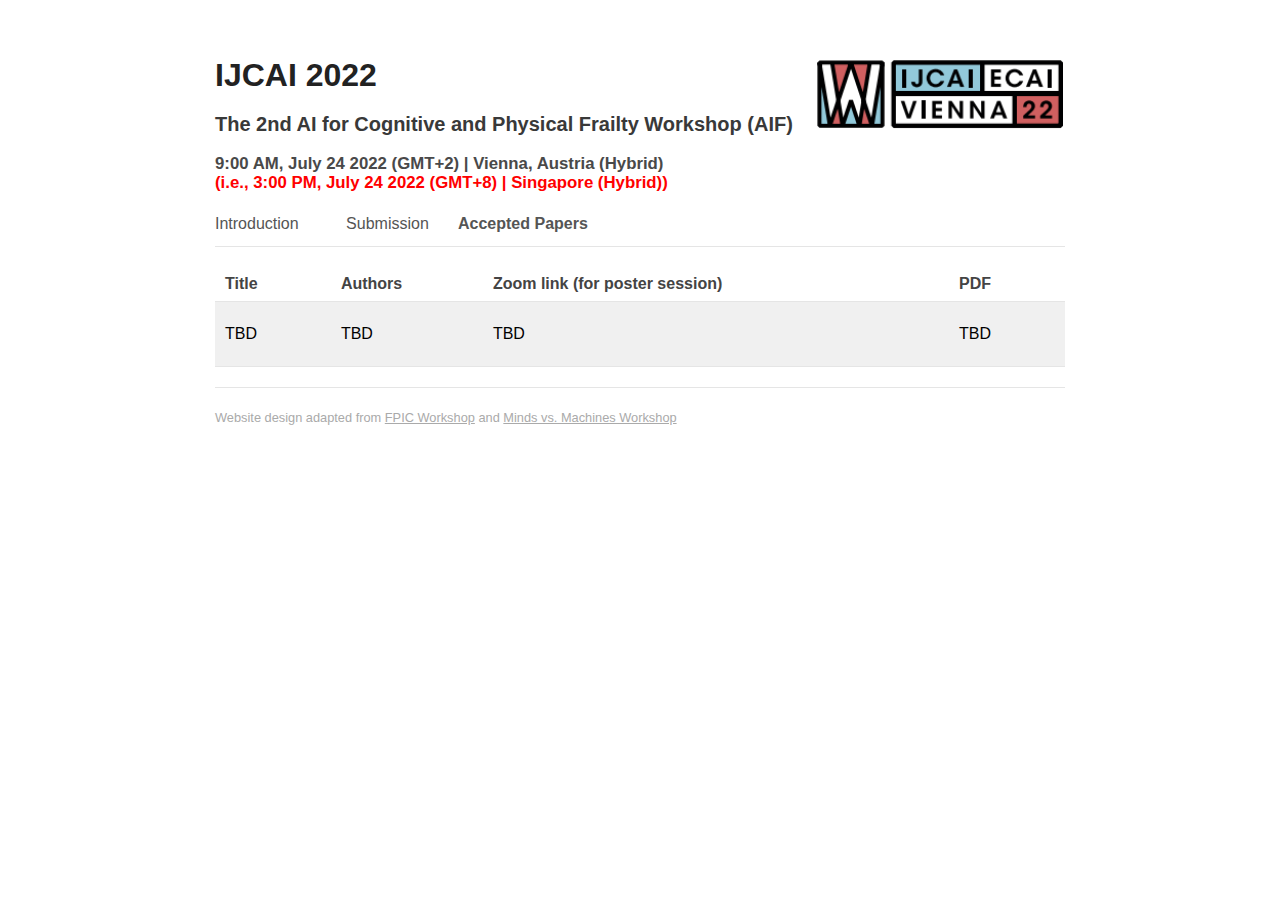
==== accepted.html @ 22c2de99 "Update accepted.html" ====
<!DOCTYPE html>
<html>

<head>
  <meta http-equiv="Content-Type" content="text/html; charset=UTF-8">

  <meta http-equiv="X-UA-Compatible" content="chrome=1">
  <title>IJCAI 2021 AI for Cognitive and Physical Frailty Workshop</title>

  <link rel="stylesheet" href="./css/font.css">
  <link rel="stylesheet" href="./css/styles.css">
  <link rel="stylesheet" href="./css/pygment_trac.css">

  <style id="style-1-cropbar-clipper">
    /* Copyright 2014 Evernote Corporation. All rights reserved. */
    .en-markup-crop-options {
      top: 18px !important;
      left: 50% !important;
      margin-left: -100px !important;
      width: 200px !important;
      border: 2px rgba(255, 255, 255, .38) solid !important;
      border-radius: 4px !important;
    }

    .en-markup-crop-options div div:first-of-type {
      margin-left: 0px !important;
    }
  </style>
</head>

<body data-new-gr-c-s-check-loaded="14.987.0" data-gr-ext-installed="">
  <div class="wrapper">
<header>
     <a href="https://ijcai-22.org/"><img class="logo" src="./img/IJCAI2022_Logo.png" width="250px" 
 align="bottom"></a> 
   <h1>IJCAI 2022</h1> 
 <h2>The 2nd AI for Cognitive and Physical Frailty Workshop (AIF)</h2> 
 <h3>9:00 AM, July 24 2022 (GMT+2) | Vienna, Austria (Hybrid) 
 <br> <b style="color:red">(i.e., 3:00 PM, July 24 2022 (GMT+8) | Singapore (Hybrid))</b></h3> 


      <ul>
        <li>
          <a href="index.html" title="">Introduction</a>
        </li>
        <li>
          <a href="submission.html" title="">Submission</a>
        </li>
        <li style="min-width:150px"  class="active">
          <a href="accepted.html" title="">Accepted Papers</a>
        </li>
<!--        <li>-->
<!--          <a href="sponsor.html" title="">Sponsors</a>-->
<!--        </li>-->
      </ul>

      <hr>
    </header>

    <table>

      <thead>
        <tr>
          <th class="title">Title</th>
          <th class="authors">Authors</th>
          <th class="zoom">Zoom link (for poster session)</th>
          <th class="pdf">PDF</th>
        </tr>
      </thead>

  
      <tbody>
        <tr class="oddrow">
          <td class="title">TBD</td>
          <td class="authors">TBD</td>
          <td class="zoom">TBD</td>
          <td class="pdf">TBD</a></td>
        </tr>
      </tbody>

<!--        <tr class="oddrow">-->
<!--          <td class="title">-->
<!--            <p>Counterfactual Generative Networks</p>-->
<!--          </td>-->
<!--          <td class="authors">Axel Sauer, Andreas Geiger</td>-->
<!--          <td class="zoom">TBD</td>-->
<!--          <td class="pdf"><a href="./papers/0004.pdf">PDF</a></td>-->
<!--        </tr>-->

    </table>
    
    <!--<p>
                <strong><a href="http://openaccess.thecvf.com/content_CVPR_2019/papers/Meshry_Neural_Rerendering_in_the_Wild_CVPR_2019_paper.pdf"> Total Scene Capture: Neural Rerendering in the Wild</a></strong>
                <br/>
                Moustafa Meshry, Ricardo Martin-Brualla, Noah Snavely, Hugues Hoppe, Sameh Khamis, Rohit Pandey, Dan B Goldman        
          </p> -->
    <footer>
      <hr>
      <p class="credit">Website design adapted from <a href="https://www.visionmeetscognition.org/index.html">FPIC
          Workshop</a> and <a href="http://www.mindsvsmachines.com/index.html">Minds vs. Machines Workshop</a> </p>
    </footer>

  </div>



</body>

</html>
---- css/font.css ----
@font-face {
  font-family: 'Lato';
  font-style: normal;
  font-weight: 300;
  src: local('Lato Light'), local('Lato-Light'), 
       url(../fonts/22JRxvfANxSmnAhzbFH8PgLUuEpTyoUstqEm5AMlJo4.woff2) format('woff2'),
       url(../fonts/kcf5uOXucLcbFOydGU24WALUuEpTyoUstqEm5AMlJo4.woff) format('woff');
  unicode-range: U+0000-00FF, U+0131, U+0152-0153, U+02C6, U+02DA, U+02DC, U+2000-206F, U+2074, U+20AC, U+2212, U+2215, U+E0FF, U+EFFD, U+F000;
}
@font-face {
  font-family: 'Lato';
  font-style: normal;
  font-weight: 700;
  src: local('Lato Bold'), local('Lato-Bold'), 
       url(../fonts/MgNNr5y1C_tIEuLEmicLmwLUuEpTyoUstqEm5AMlJo4.woff2) format('woff2'),
       url(../fonts/qdgUG4U09HnJwhYI-uK18wLUuEpTyoUstqEm5AMlJo4.woff) format('woff');
  unicode-range: U+0000-00FF, U+0131, U+0152-0153, U+02C6, U+02DA, U+02DC, U+2000-206F, U+2074, U+20AC, U+2212, U+2215, U+E0FF, U+EFFD, U+F000;
}
---- css/styles.css ----
body {
  padding:50px;
  font:16px/1.5 Lato, "Helvetica Neue", Helvetica, Arial, sans-serif;
  color:#000;
  font-weight:300;
}
h1, h2, h3, h4, h5, h6 {
  color:#222;
  margin:0 0 20px;
}
p, ul, ol, table, pre, dl {
  margin:0 0 20px;
}
h1, h2, h3, h4 {
  line-height:1.1;
}
h1 {
  font-size: 200%;
}
h2 {
  font-size: 125%;
  color:#393939;
}
h3 {
  font-size: 105%;
  color:#494949;
}
h4, h5, h6 {
  font-size: 100%;
  font-style: italic;
  color:#494949;
}
a {
  color:#39c;
  font-weight:400;
  text-decoration:none;
}
a:hover {
  color:#069;
}
a small {
  font-size:11px;
  color:#777;
  margin-top:-0.6em;
  display:block;
}
a:hover small {
  color:#777;
}
.wrapper {
  width:850px;
  margin:0 auto;
}
blockquote {
  border-left:1px solid #e5e5e5;
  margin:0;
  padding:0 0 0 20px;
  font-style:italic;
}
code, pre {
  font-family:Monaco, Bitstream Vera Sans Mono, Lucida Console, Terminal, monospace;
  color:#333;
  font-size:12px;
}
pre {
  padding:8px 15px;
  background: #f8f8f8;  
  border-radius:5px;
  border:1px solid #e5e5e5;
  overflow-x: auto;
}
table {
  width:100%;
  border-collapse:collapse;
}
th, td {
  text-align:left;
  padding:5px 10px;
  border-bottom:1px solid #e5e5e5;
}
dt {
  color:#444;
  font-weight:700;
}
th {
  color:#444;
}
img {
  max-width:100%;
}
header {
  margin: 0;
  padding: 0;
}
header ul {
  list-style: none;
  margin: 0;
  padding: 0px 0px 10px 0px;
}
header ul li {
  display: inline-block;
  width: 7em;
}
header li + li{
  text-align: center;
}
header ul a {
  color: #555;
}
header ul li.active a {
  font-weight: 700;
}
header ul a:hover {
  color: #000;
  font-weight: 700;
}
.logo {
  float: right;
}
speaker a {
  color: #555;
}
speaker a:hover {
  color: #000;
  font-weight: 700;
}
section {
  text-align: justify;
}
footer p.credit {
  float: left;
}
footer p.sponsors {
  float: right;
}
footer .logo {
  margin-left: 10px;
}
strong {
  color: #222;
  font-weight:700;
}
small {
  font-size:13px;
}
hr {
  border:0;
  background:#e5e5e5;
  height:1px;
  margin:0 0 20px;
}
footer {
  color: #aaa;
  font-size:80%;
}
footer a, footer a:hover {
  color: #aaa;
  text-decoration: underline;
}
strong a {
    font-weight: 600;
}
table .time {
    width: 100px;
}
table .speaker {
    text-align:center;
    min-width:200px;
}
table .oddrow {
    background:#f0f0f0;
}
tr {
    padding-top:10px;
    padding-bottom:10px;
}
td {
    padding-top:20px;
    padding-bottom:20px;
    padding-right:20px;
}
---- css/pygment_trac.css ----
.highlight  { background: #ffffff; }
.highlight .c { color: #999988; font-style: italic } /* Comment */
.highlight .err { color: #a61717; background-color: #e3d2d2 } /* Error */
.highlight .k { font-weight: bold } /* Keyword */
.highlight .o { font-weight: bold } /* Operator */
.highlight .cm { color: #999988; font-style: italic } /* Comment.Multiline */
.highlight .cp { color: #999999; font-weight: bold } /* Comment.Preproc */
.highlight .c1 { color: #999988; font-style: italic } /* Comment.Single */
.highlight .cs { color: #999999; font-weight: bold; font-style: italic } /* Comment.Special */
.highlight .gd { color: #000000; background-color: #ffdddd } /* Generic.Deleted */
.highlight .gd .x { color: #000000; background-color: #ffaaaa } /* Generic.Deleted.Specific */
.highlight .ge { font-style: italic } /* Generic.Emph */
.highlight .gr { color: #aa0000 } /* Generic.Error */
.highlight .gh { color: #999999 } /* Generic.Heading */
.highlight .gi { color: #000000; background-color: #ddffdd } /* Generic.Inserted */
.highlight .gi .x { color: #000000; background-color: #aaffaa } /* Generic.Inserted.Specific */
.highlight .go { color: #888888 } /* Generic.Output */
.highlight .gp { color: #555555 } /* Generic.Prompt */
.highlight .gs { font-weight: bold } /* Generic.Strong */
.highlight .gu { color: #800080; font-weight: bold; } /* Generic.Subheading */
.highlight .gt { color: #aa0000 } /* Generic.Traceback */
.highlight .kc { font-weight: bold } /* Keyword.Constant */
.highlight .kd { font-weight: bold } /* Keyword.Declaration */
.highlight .kn { font-weight: bold } /* Keyword.Namespace */
.highlight .kp { font-weight: bold } /* Keyword.Pseudo */
.highlight .kr { font-weight: bold } /* Keyword.Reserved */
.highlight .kt { color: #445588; font-weight: bold } /* Keyword.Type */
.highlight .m { color: #009999 } /* Literal.Number */
.highlight .s { color: #d14 } /* Literal.String */
.highlight .na { color: #008080 } /* Name.Attribute */
.highlight .nb { color: #0086B3 } /* Name.Builtin */
.highlight .nc { color: #445588; font-weight: bold } /* Name.Class */
.highlight .no { color: #008080 } /* Name.Constant */
.highlight .ni { color: #800080 } /* Name.Entity */
.highlight .ne { color: #990000; font-weight: bold } /* Name.Exception */
.highlight .nf { color: #990000; font-weight: bold } /* Name.Function */
.highlight .nn { color: #555555 } /* Name.Namespace */
.highlight .nt { color: #000080 } /* Name.Tag */
.highlight .nv { color: #008080 } /* Name.Variable */
.highlight .ow { font-weight: bold } /* Operator.Word */
.highlight .w { color: #bbbbbb } /* Text.Whitespace */
.highlight .mf { color: #009999 } /* Literal.Number.Float */
.highlight .mh { color: #009999 } /* Literal.Number.Hex */
.highlight .mi { color: #009999 } /* Literal.Number.Integer */
.highlight .mo { color: #009999 } /* Literal.Number.Oct */
.highlight .sb { color: #d14 } /* Literal.String.Backtick */
.highlight .sc { color: #d14 } /* Literal.String.Char */
.highlight .sd { color: #d14 } /* Literal.String.Doc */
.highlight .s2 { color: #d14 } /* Literal.String.Double */
.highlight .se { color: #d14 } /* Literal.String.Escape */
.highlight .sh { color: #d14 } /* Literal.String.Heredoc */
.highlight .si { color: #d14 } /* Literal.String.Interpol */
.highlight .sx { color: #d14 } /* Literal.String.Other */
.highlight .sr { color: #009926 } /* Literal.String.Regex */
.highlight .s1 { color: #d14 } /* Literal.String.Single */
.highlight .ss { color: #990073 } /* Literal.String.Symbol */
.highlight .bp { color: #999999 } /* Name.Builtin.Pseudo */
.highlight .vc { color: #008080 } /* Name.Variable.Class */
.highlight .vg { color: #008080 } /* Name.Variable.Global */
.highlight .vi { color: #008080 } /* Name.Variable.Instance */
.highlight .il { color: #009999 } /* Literal.Number.Integer.Long */

.type-csharp .highlight .k { color: #0000FF }
.type-csharp .highlight .kt { color: #0000FF }
.type-csharp .highlight .nf { color: #000000; font-weight: normal }
.type-csharp .highlight .nc { color: #2B91AF }
.type-csharp .highlight .nn { color: #000000 }
.type-csharp .highlight .s { color: #A31515 }
.type-csharp .highlight .sc { color: #A31515 }
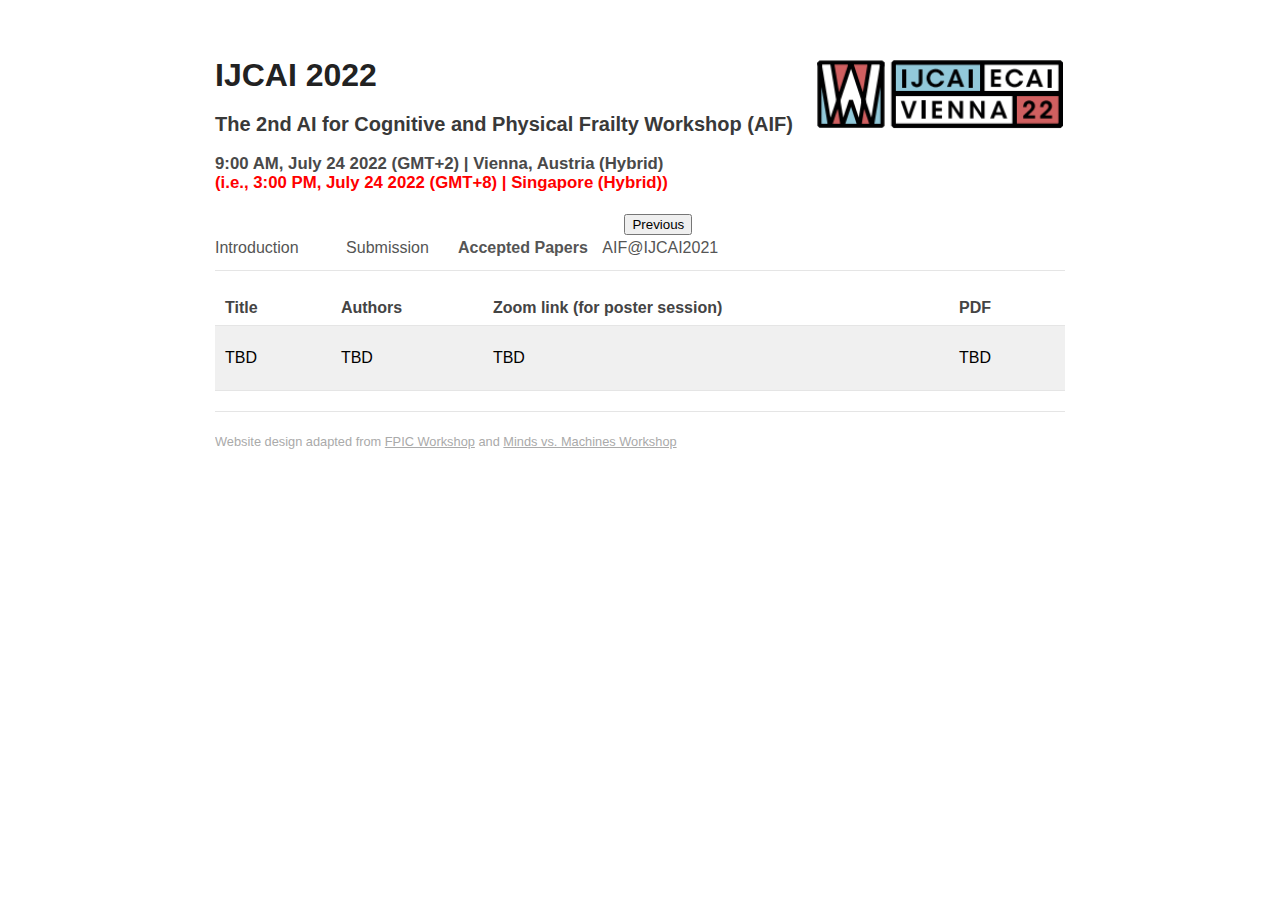
==== commit 2e46207a: "Update accepted.html" ====
--- a/accepted.html
+++ b/accepted.html
@@ -5,7 +5,7 @@
   <meta http-equiv="Content-Type" content="text/html; charset=UTF-8">
 
   <meta http-equiv="X-UA-Compatible" content="chrome=1">
-  <title>IJCAI 2021 AI for Cognitive and Physical Frailty Workshop</title>
+  <title>IJCAI 2022 AI for Cognitive and Physical Frailty Workshop</title>
 
   <link rel="stylesheet" href="./css/font.css">
   <link rel="stylesheet" href="./css/styles.css">
@@ -49,6 +49,13 @@
         <li style="min-width:150px"  class="active">
           <a href="accepted.html" title="">Accepted Papers</a>
         </li>
+          <li class="dropdown">
+<!--              <a href="accepted.html" title="">Accepted Papers</a>-->
+          <button class="dropbtn">Previous</button>
+          <div class="dropdown-content">
+            <a href="http://www.ijcai-aif.com/">AIF@IJCAI2021</a>
+          </div>
+          </li>
 <!--        <li>-->
 <!--          <a href="sponsor.html" title="">Sponsors</a>-->
 <!--        </li>-->
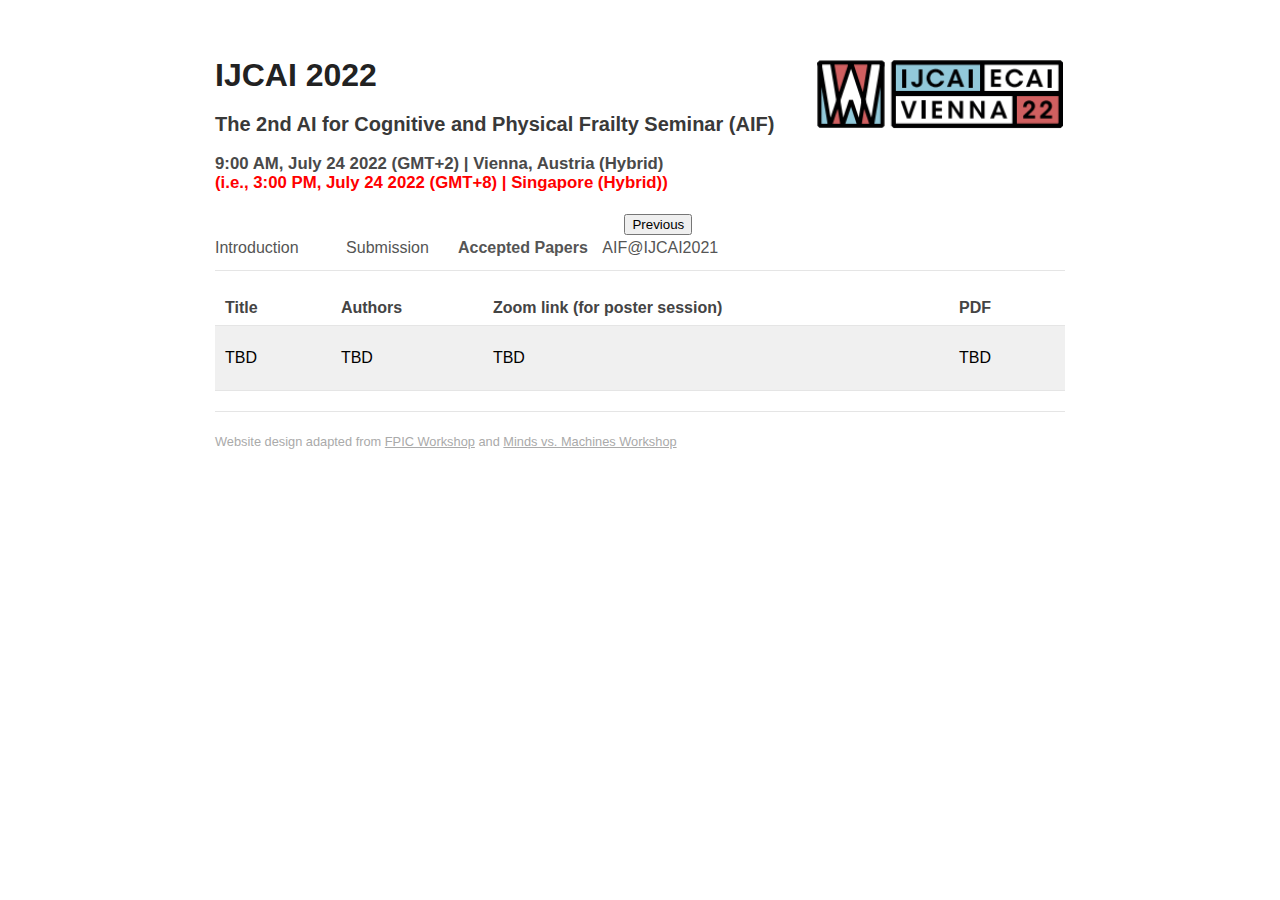
==== commit 45560732: "Update accepted.html" ====
--- a/accepted.html
+++ b/accepted.html
@@ -5,7 +5,7 @@
   <meta http-equiv="Content-Type" content="text/html; charset=UTF-8">
 
   <meta http-equiv="X-UA-Compatible" content="chrome=1">
-  <title>IJCAI 2022 AI for Cognitive and Physical Frailty Workshop</title>
+  <title>IJCAI 2022 AI for Cognitive and Physical Frailty Seminar</title>
 
   <link rel="stylesheet" href="./css/font.css">
   <link rel="stylesheet" href="./css/styles.css">
@@ -34,7 +34,7 @@
      <a href="https://ijcai-22.org/"><img class="logo" src="./img/IJCAI2022_Logo.png" width="250px" 
  align="bottom"></a> 
    <h1>IJCAI 2022</h1> 
- <h2>The 2nd AI for Cognitive and Physical Frailty Workshop (AIF)</h2> 
+ <h2>The 2nd AI for Cognitive and Physical Frailty Seminar (AIF)</h2> 
  <h3>9:00 AM, July 24 2022 (GMT+2) | Vienna, Austria (Hybrid) 
  <br> <b style="color:red">(i.e., 3:00 PM, July 24 2022 (GMT+8) | Singapore (Hybrid))</b></h3> 
 
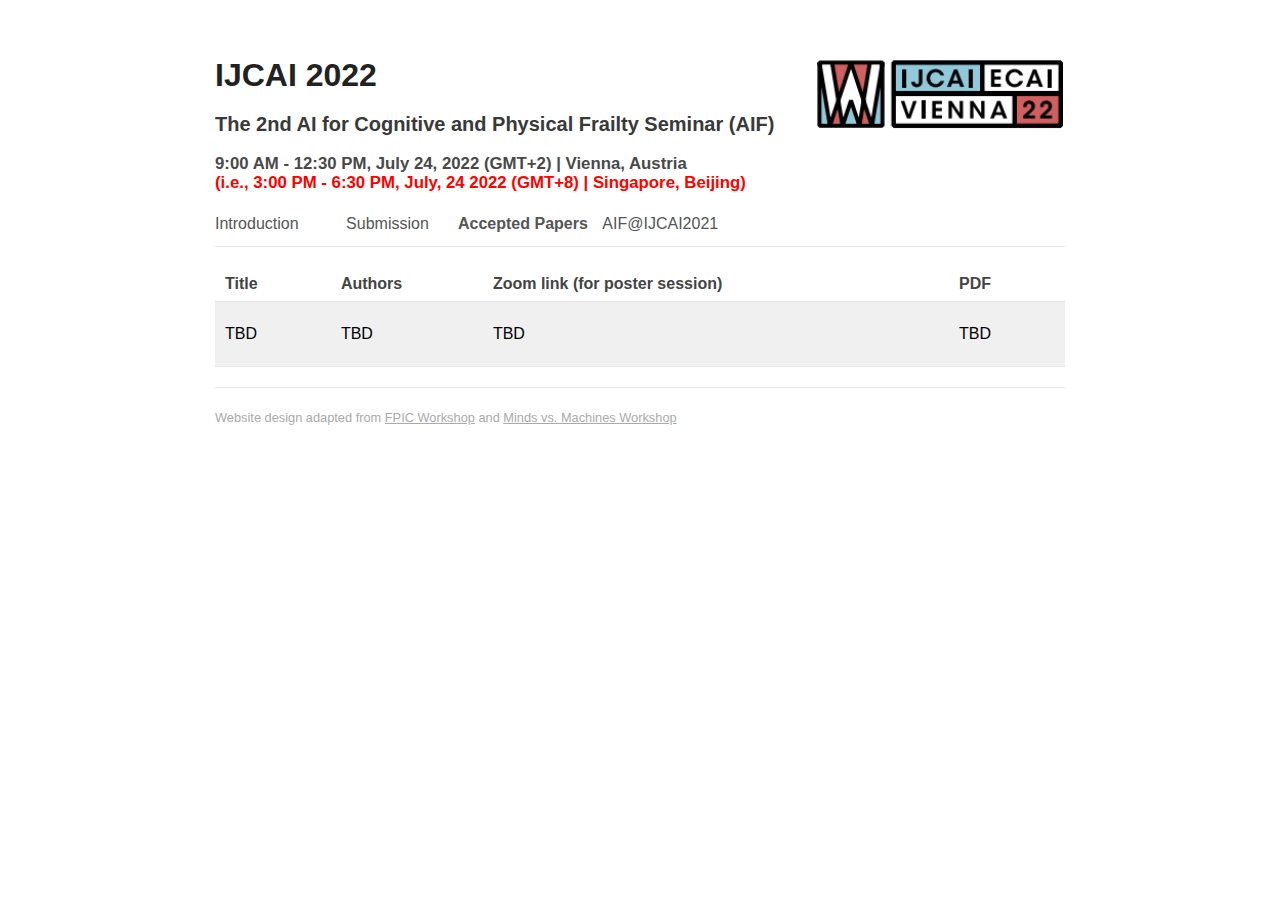
==== commit 924fe9be: "Update accepted.html" ====
--- a/accepted.html
+++ b/accepted.html
@@ -34,9 +34,9 @@
      <a href="https://ijcai-22.org/"><img class="logo" src="./img/IJCAI2022_Logo.png" width="250px" 
  align="bottom"></a> 
    <h1>IJCAI 2022</h1> 
- <h2>The 2nd AI for Cognitive and Physical Frailty Seminar (AIF)</h2> 
- <h3>9:00 AM, July 24 2022 (GMT+2) | Vienna, Austria (Hybrid) 
- <br> <b style="color:red">(i.e., 3:00 PM, July 24 2022 (GMT+8) | Singapore (Hybrid))</b></h3> 
+  <h2>The 2nd AI for Cognitive and Physical Frailty Seminar (AIF)</h2>
+      <h3>9:00 AM - 12:30 PM, July 24, 2022 (GMT+2) | Vienna, Austria
+        <br> <b style="color:red">(i.e., 3:00 PM - 6:30 PM, July, 24 2022 (GMT+8) | Singapore, Beijing)</b></h3>
 
 
       <ul>
@@ -51,7 +51,7 @@
         </li>
           <li class="dropdown">
 <!--              <a href="accepted.html" title="">Accepted Papers</a>-->
-          <button class="dropbtn">Previous</button>
+<!--          <button class="dropbtn">Previous</button>-->
           <div class="dropdown-content">
             <a href="http://www.ijcai-aif.com/">AIF@IJCAI2021</a>
           </div>
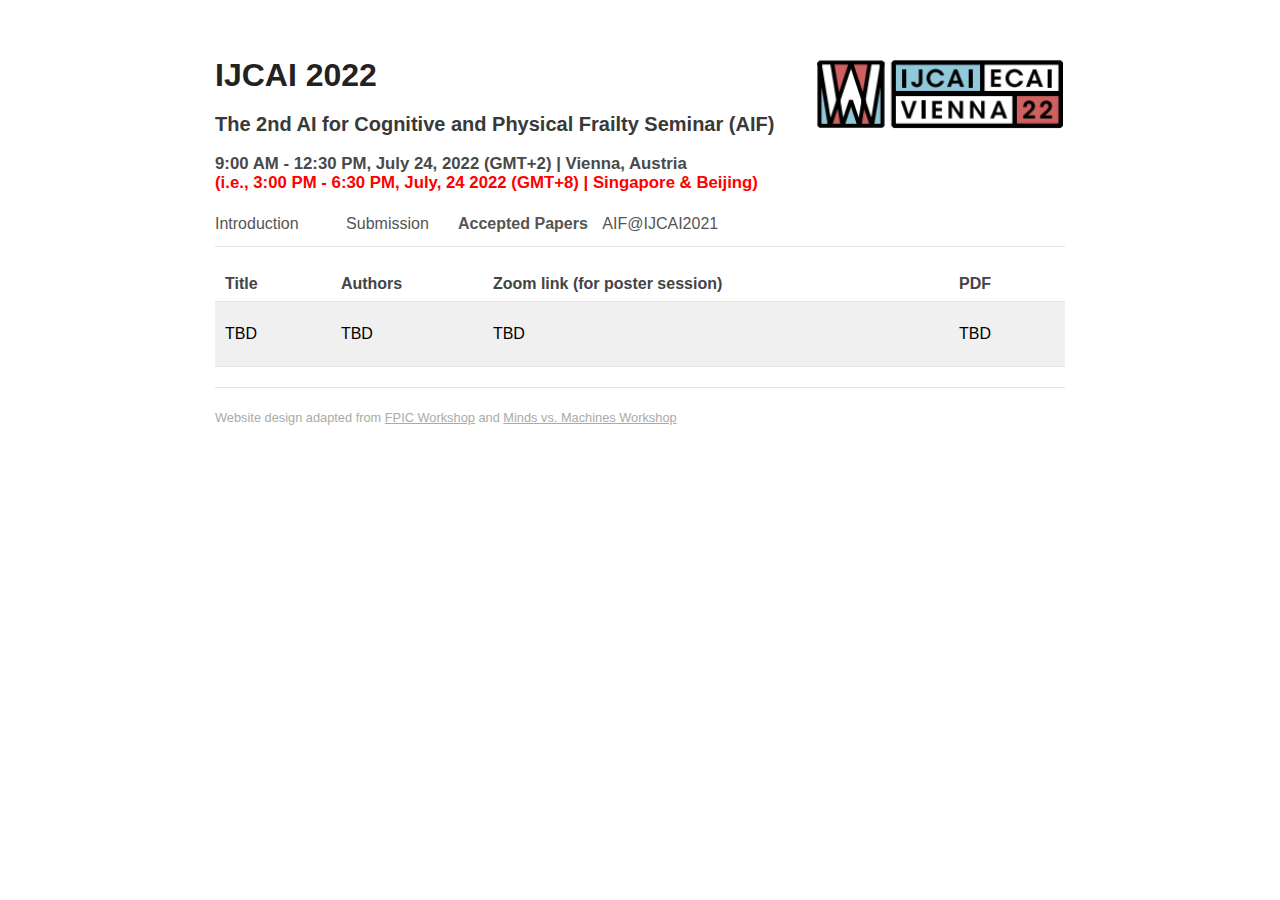
==== commit 2ef1517a: "Update accepted.html" ====
--- a/accepted.html
+++ b/accepted.html
@@ -36,7 +36,7 @@
    <h1>IJCAI 2022</h1> 
   <h2>The 2nd AI for Cognitive and Physical Frailty Seminar (AIF)</h2>
       <h3>9:00 AM - 12:30 PM, July 24, 2022 (GMT+2) | Vienna, Austria
-        <br> <b style="color:red">(i.e., 3:00 PM - 6:30 PM, July, 24 2022 (GMT+8) | Singapore, Beijing)</b></h3>
+        <br> <b style="color:red">(i.e., 3:00 PM - 6:30 PM, July, 24 2022 (GMT+8) | Singapore & Beijing)</b></h3>
 
 
       <ul>
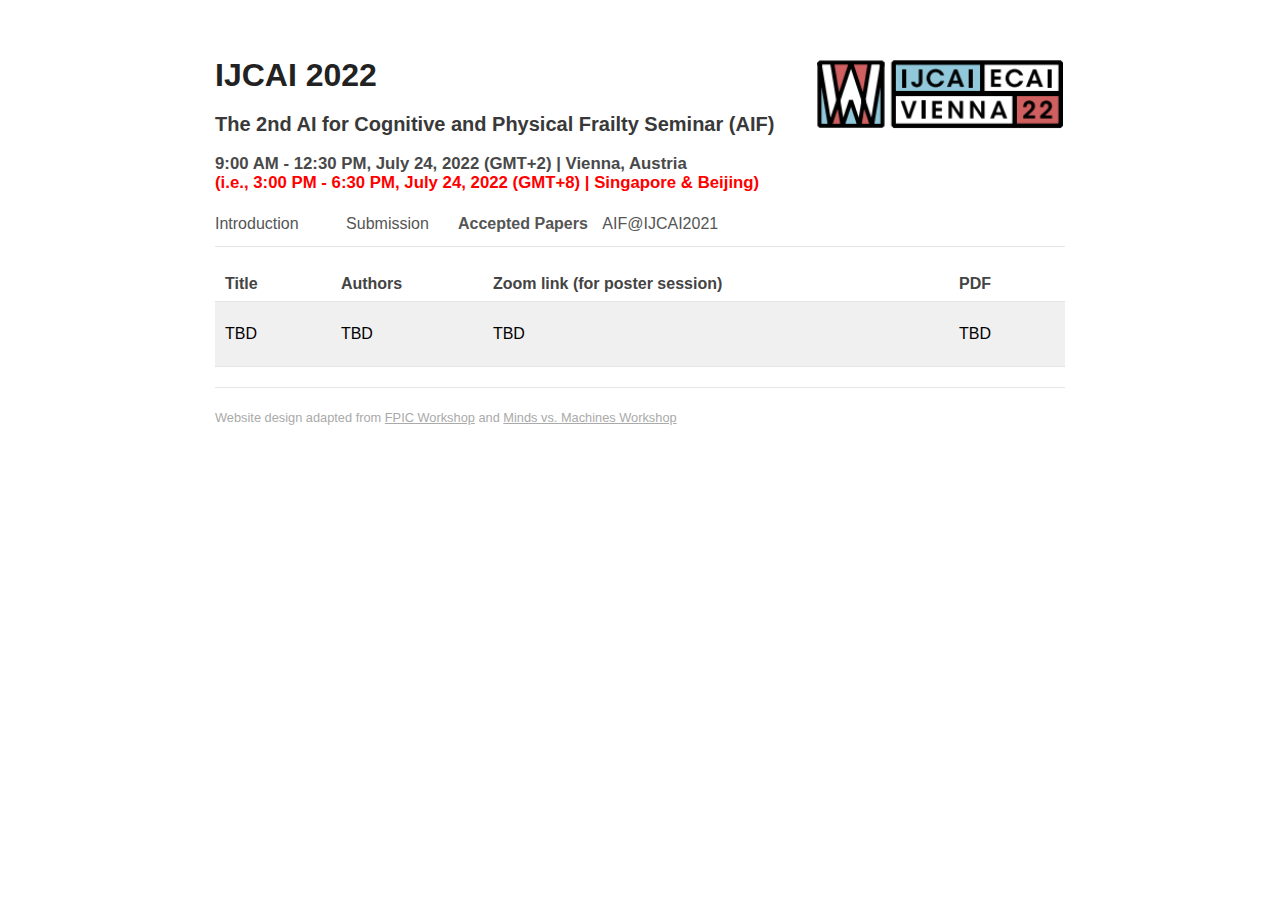
==== commit efa00292: "Update accepted.html" ====
--- a/accepted.html
+++ b/accepted.html
@@ -36,7 +36,7 @@
    <h1>IJCAI 2022</h1> 
   <h2>The 2nd AI for Cognitive and Physical Frailty Seminar (AIF)</h2>
       <h3>9:00 AM - 12:30 PM, July 24, 2022 (GMT+2) | Vienna, Austria
-        <br> <b style="color:red">(i.e., 3:00 PM - 6:30 PM, July, 24 2022 (GMT+8) | Singapore & Beijing)</b></h3>
+        <br> <b style="color:red">(i.e., 3:00 PM - 6:30 PM, July 24, 2022 (GMT+8) | Singapore & Beijing)</b></h3>
 
 
       <ul>
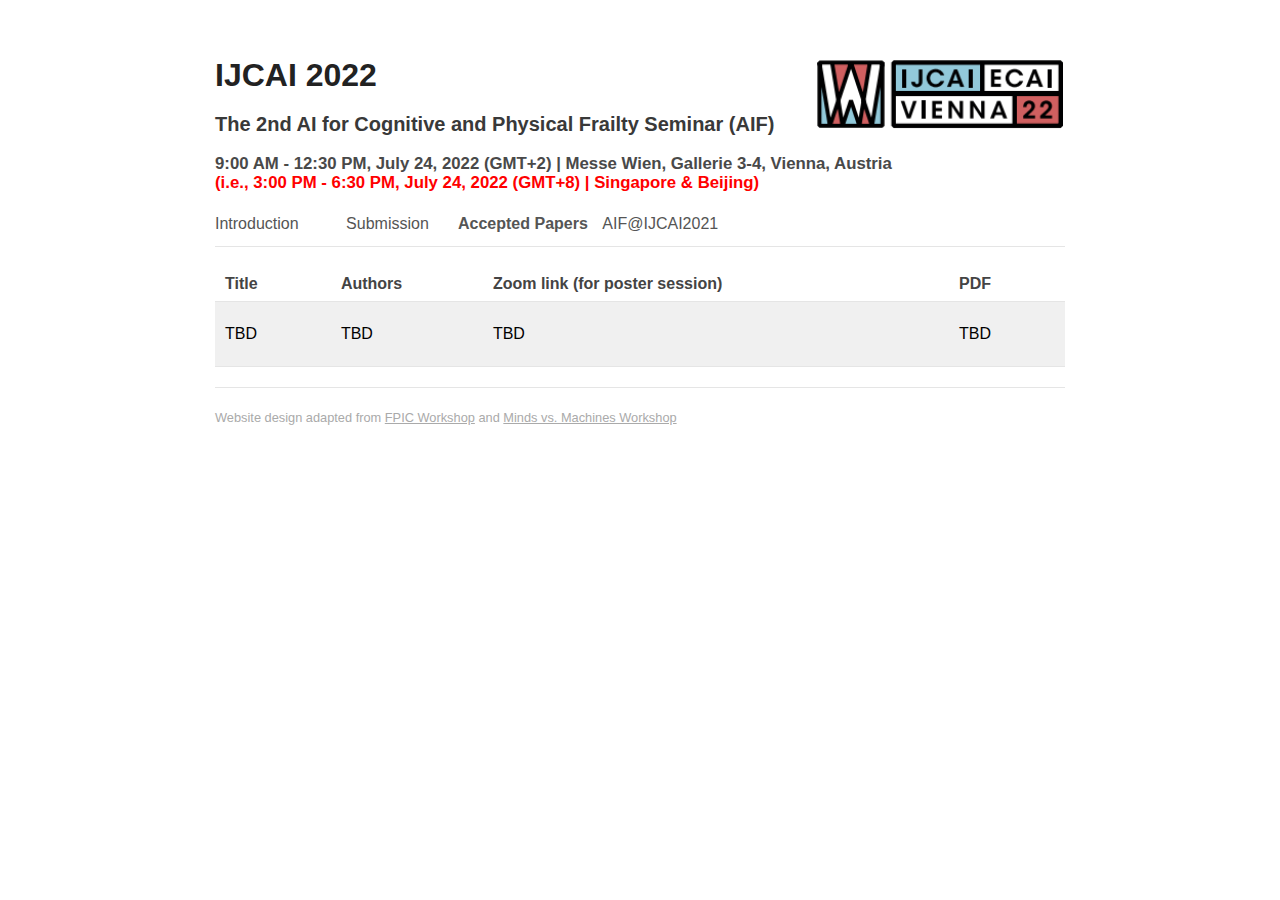
==== commit 916e457b: "Update accepted.html" ====
--- a/accepted.html
+++ b/accepted.html
@@ -35,7 +35,7 @@
  align="bottom"></a> 
    <h1>IJCAI 2022</h1> 
   <h2>The 2nd AI for Cognitive and Physical Frailty Seminar (AIF)</h2>
-      <h3>9:00 AM - 12:30 PM, July 24, 2022 (GMT+2) | Vienna, Austria
+      <h3>9:00 AM - 12:30 PM, July 24, 2022 (GMT+2) | Messe Wien, Gallerie 3-4, Vienna, Austria
         <br> <b style="color:red">(i.e., 3:00 PM - 6:30 PM, July 24, 2022 (GMT+8) | Singapore & Beijing)</b></h3>
 
 
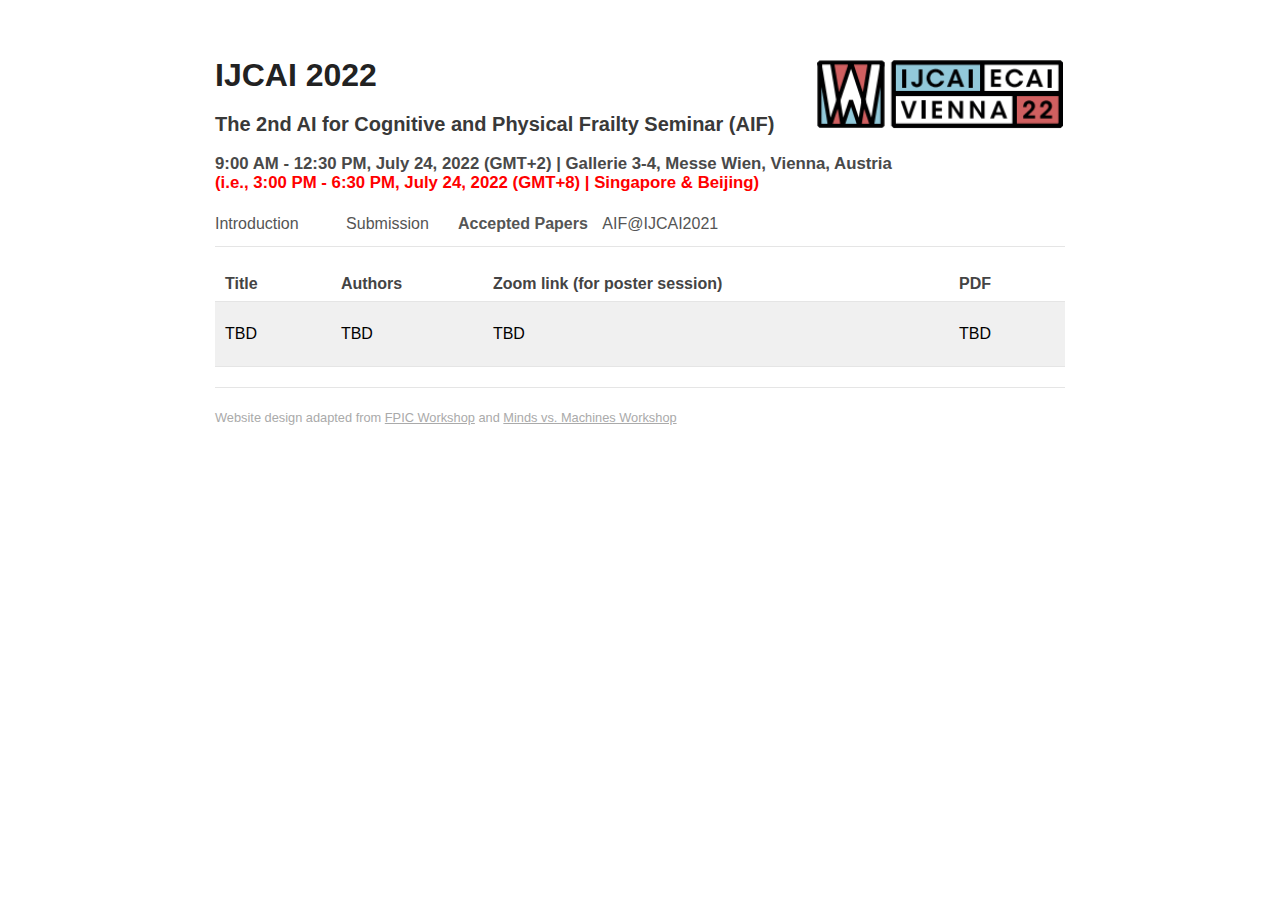
==== commit d84adf65: "Update accepted.html" ====
--- a/accepted.html
+++ b/accepted.html
@@ -35,7 +35,7 @@
  align="bottom"></a> 
    <h1>IJCAI 2022</h1> 
   <h2>The 2nd AI for Cognitive and Physical Frailty Seminar (AIF)</h2>
-      <h3>9:00 AM - 12:30 PM, July 24, 2022 (GMT+2) | Messe Wien, Gallerie 3-4, Vienna, Austria
+     <h3>9:00 AM - 12:30 PM, July 24, 2022 (GMT+2) | Gallerie 3-4, Messe Wien, Vienna, Austria
         <br> <b style="color:red">(i.e., 3:00 PM - 6:30 PM, July 24, 2022 (GMT+8) | Singapore & Beijing)</b></h3>
 
 
